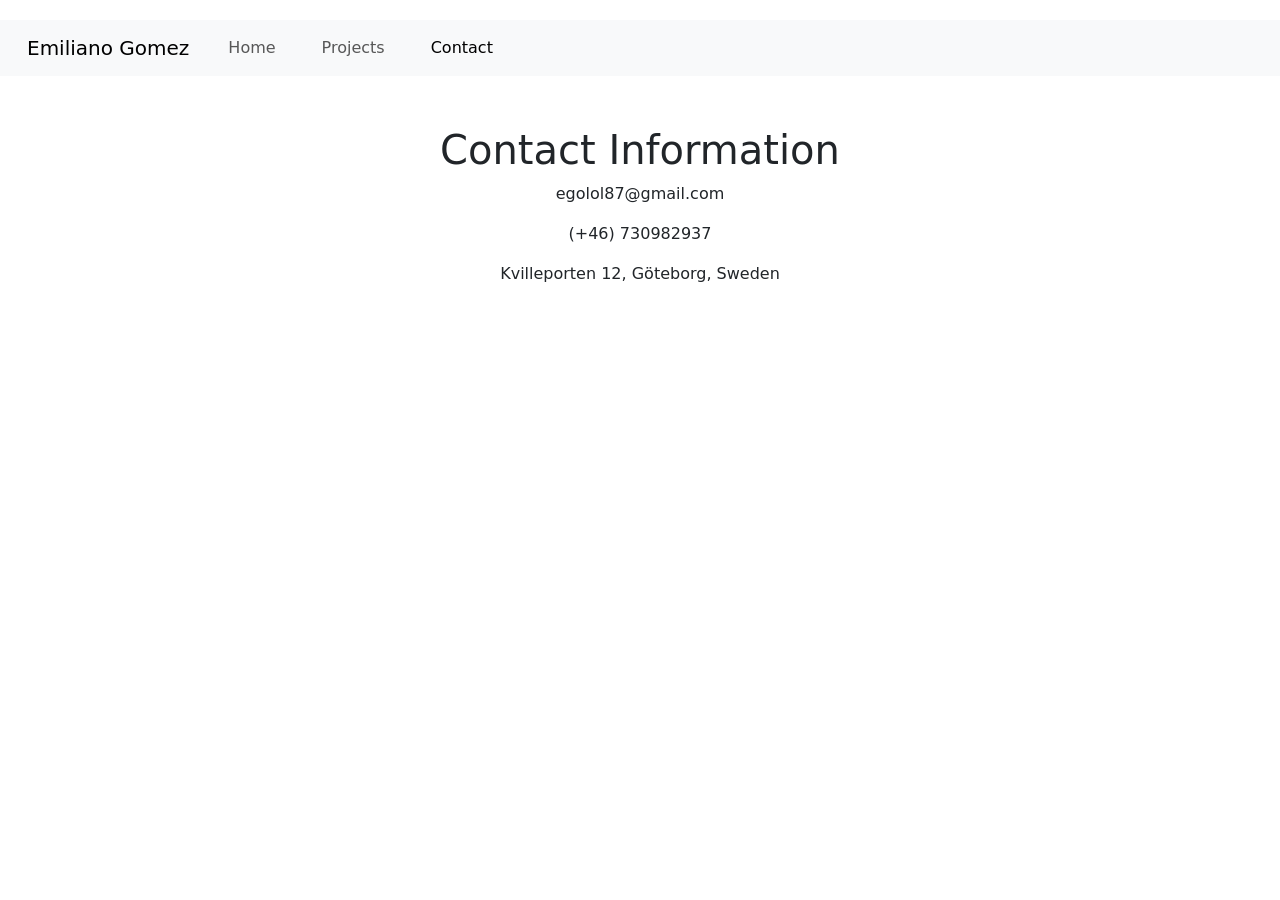
==== pages/contact.html @ 601cd464 "Initial commit" ====
<!DOCTYPE html>
<html lang="en">
<head>
    <meta charset="UTF-8">
    <meta name="viewport" content="width=device-width, initial-scale=1.0">
    <title>Emiliano Gomez</title>
    <link rel="stylesheet" href="../styles/main.css">
    <link rel="stylesheet" href="../styles/bootstrap.min.css">
</head>
<body>
    <nav class="navbar navbar-expand-lg bg-body-tertiary">
        <div class="container-fluid">
          <a class="navbar-brand" href="#">Emiliano Gomez</a>
          <button class="navbar-toggler" type="button" data-bs-toggle="collapse" data-bs-target="#navbarSupportedContent" aria-controls="navbarSupportedContent" aria-expanded="false" aria-label="Toggle navigation">
            <span class="navbar-toggler-icon"></span>
          </button>
          <div class="collapse navbar-collapse" id="navbarSupportedContent">
            <ul class="navbar-nav me-auto mb-2 mb-lg-0">
              <li class="nav-item">
                <a class="nav-link" aria-current="page" href="../index.html">Home</a>
              </li>
              <li class="nav-item">
                <a class="nav-link" href="projects.html">Projects</a>
              </li>
              <li class="nav-item">
                <a class="nav-link active" href="#">Contact</a>
              </li>
            </ul>
          </div>
        </div>
    </nav>
    <div class="container">
        <h1>Contact Information</h1>
        <p>egolol87@gmail.com</p>
        <p>(+46) 730982937</p>
        <p>Kvilleporten 12,  Göteborg, Sweden</p>
    </div>
</body>
</html>
---- styles/main.css ----
body {
  margin: 0;
  font-family: Arial, sans-serif;
  background-color: #f4f4f4;
  color: #333;
}

header {
  background: #35424a;
  color: #ffffff;
  padding: 20px 0;
  text-align: center;
}

nav {
  margin: 20px 0;
}

nav a {
  color: #ffffff;
  text-decoration: none;
  margin: 0 15px;
}

nav a:hover {
  text-decoration: underline;
}

main {
  padding: 20px;
}

footer {
  text-align: center;
  padding: 10px 0;
  background: #35424a;
  color: #ffffff;
  position: relative;
  bottom: 0;
  width: 100%;
}

.container {
  text-align: center !important;
  margin-top: 50px !important;
}

.description {
  margin-top: 20px !important;
  font-size: 1.2em !important;
}

/* #contactDetails{
    text-align: center !important;
    margin-top: 50px !important;
} */

#pr1CardImg {
  margin: auto !important;
}

.home-link {
  border: 1px solid grey;
  padding: 4px 8px;
  border-radius: 16px;
  text-decoration: none;
  color: black;
  display: flex;
  align-items: center;
  gap: 4px;
}
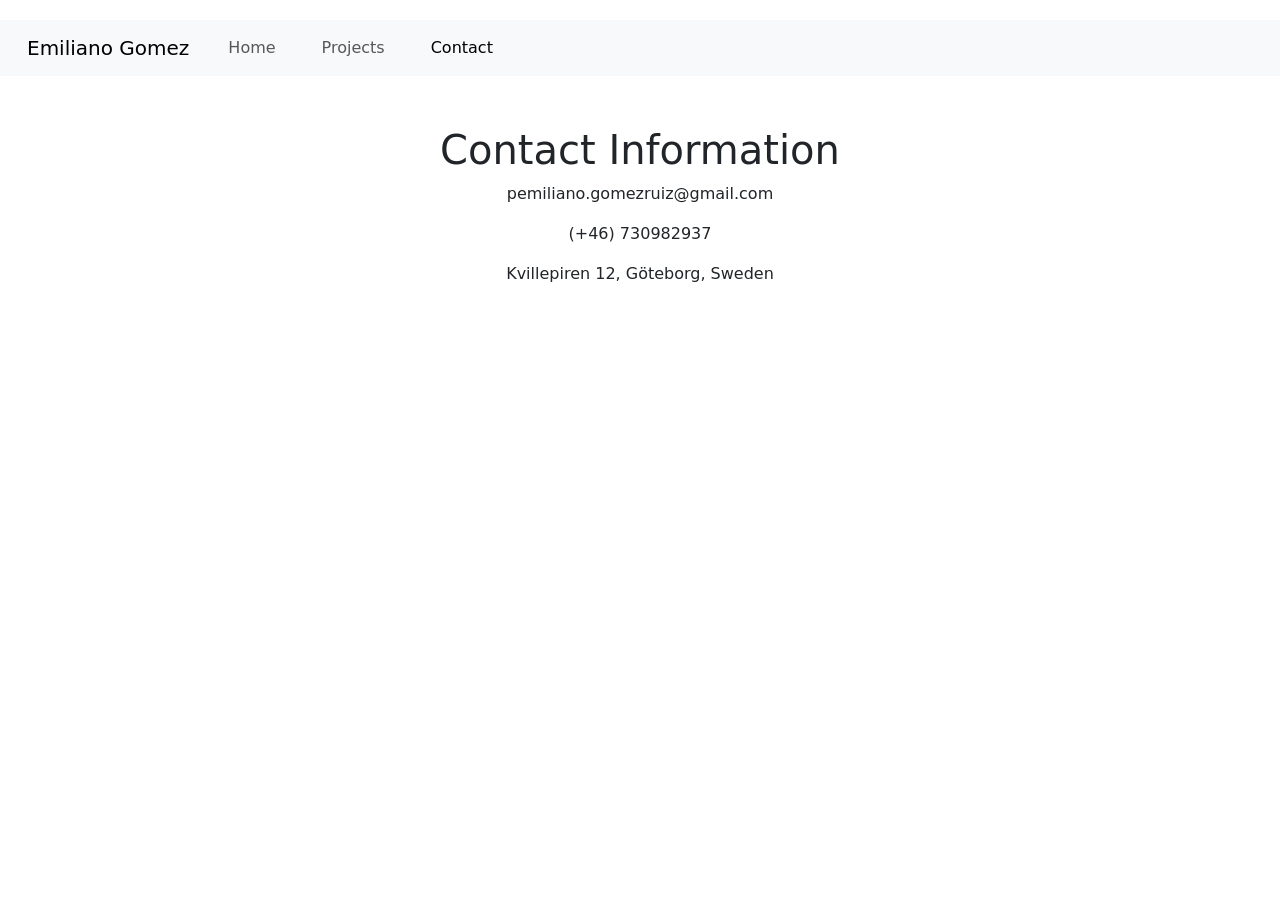
==== commit 6e489838: "correct contact info" ====
--- a/pages/contact.html
+++ b/pages/contact.html
@@ -31,9 +31,9 @@
     </nav>
     <div class="container">
         <h1>Contact Information</h1>
-        <p>egolol87@gmail.com</p>
+        <p>pemiliano.gomezruiz@gmail.com</p>
         <p>(+46) 730982937</p>
-        <p>Kvilleporten 12,  Göteborg, Sweden</p>
+        <p>Kvillepiren 12,  Göteborg, Sweden</p>
     </div>
 </body>
 </html>
